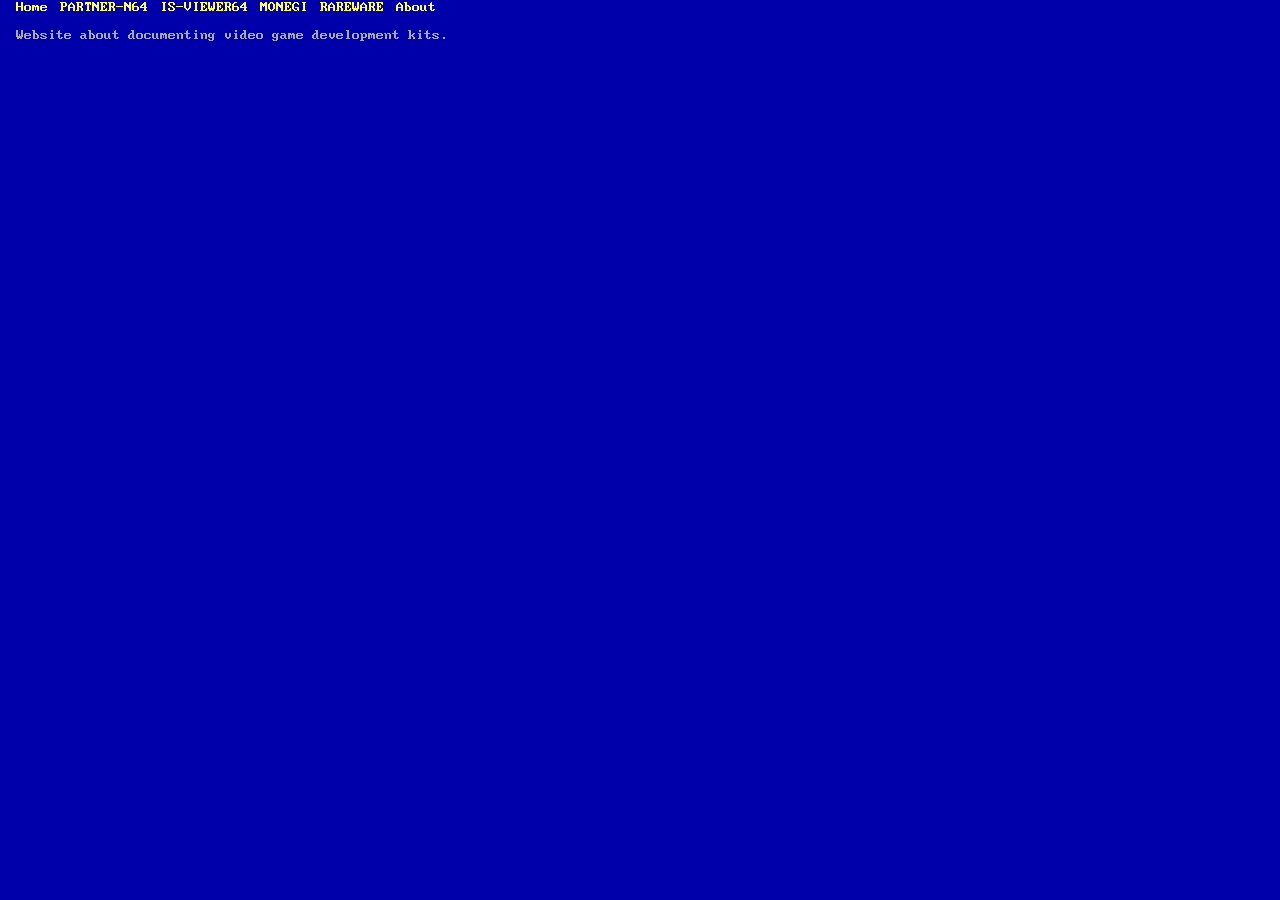
==== about.html @ 1e90b263 "Add about.html for website documentation" ====
<!DOCTYPE html>
<html>
  <head>
    <meta charset="UTF-8">
    <link rel="stylesheet" href="styles.css">
    <link rel="stylesheet" href="css\bootstrap.css">
  </head>

  <body>
  <div>
   <ul class="nav nav-pills">
     <li class="active">
       <a href="home.html">Home</a>
     </li>
     <li><a href="p-n64.html">PARTNER-N64</a></li>
     <li><a href="#">IS-VIEWER64</a></li>
     <li><a href="#">MONEGI</a></li>
     <li><a href="#">RAREWARE</a></li>
     <li><a href="about.html">About</a></li>
   </ul>
  </div>

  <div class="mt-3 ml-5">
    <p>Website about documenting video game development kits.</p>
  </div>

  </body>
</html>
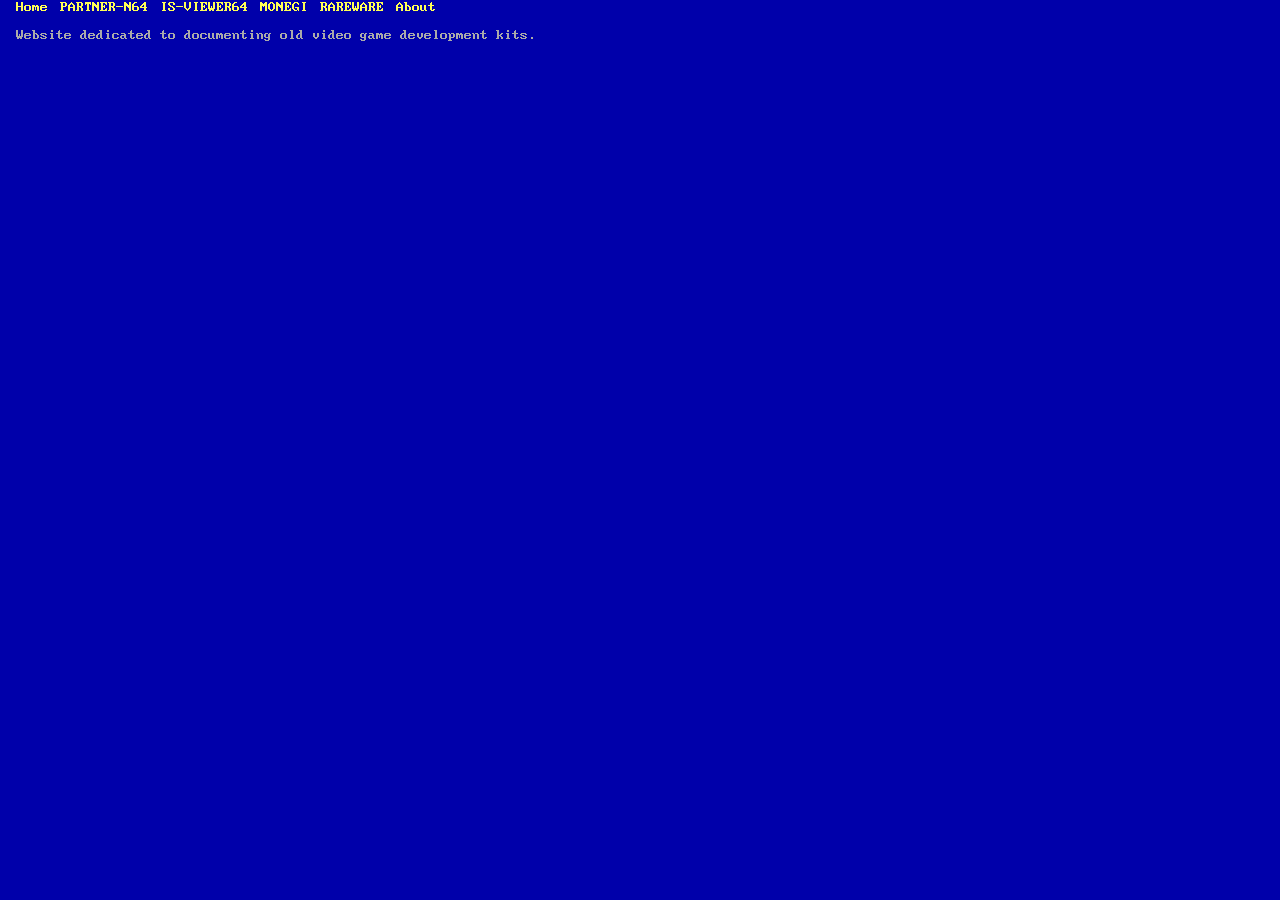
==== commit 1df91890: "Update about.html" ====
--- a/about.html
+++ b/about.html
@@ -21,7 +21,7 @@
   </div>
 
   <div class="mt-3 ml-5">
-    <p>Website about documenting video game development kits.</p>
+    <p>Website dedicated to documenting old video game development kits.</p>
   </div>
 
   </body>
